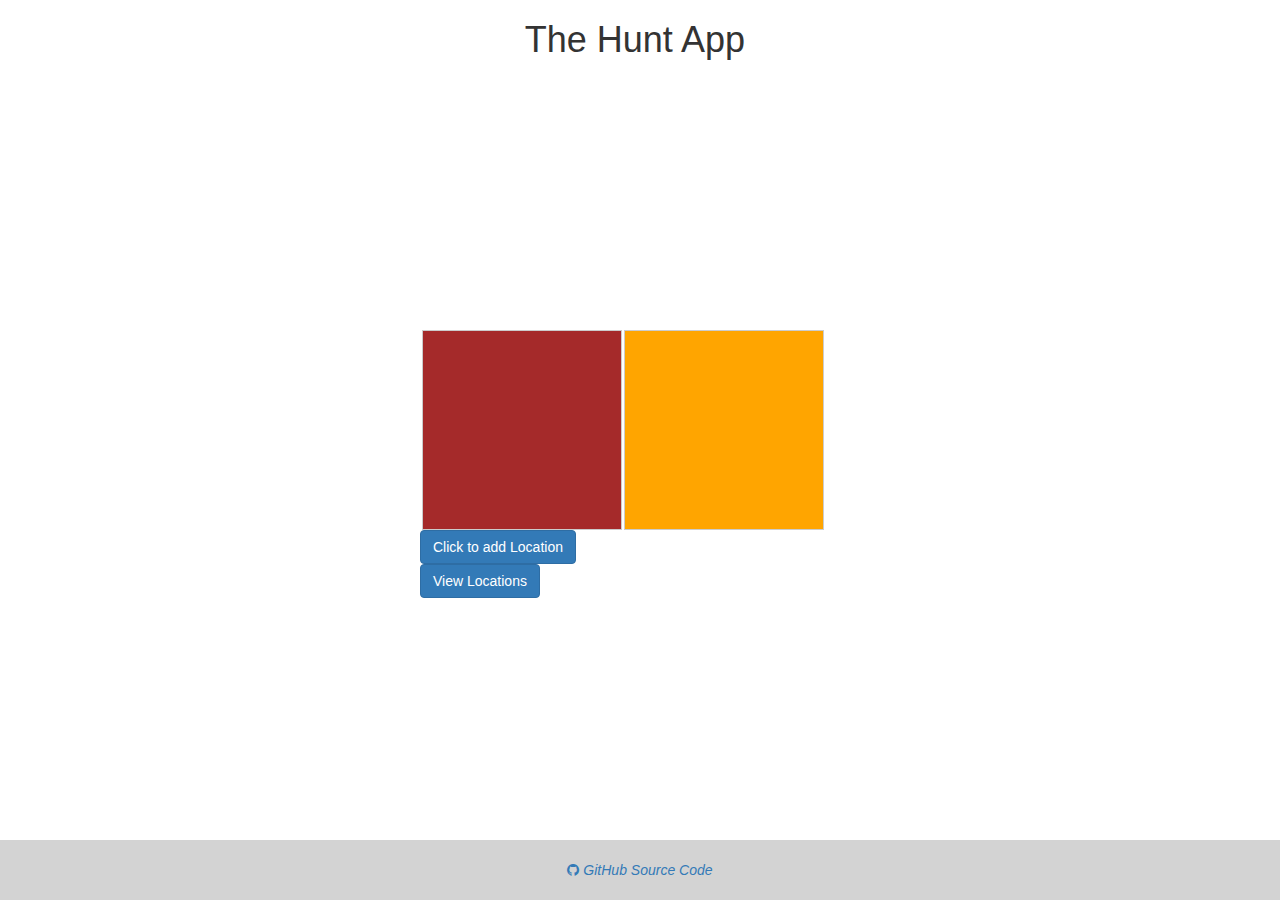
==== src/main/resources/templates/index.html @ c4b2809c "Updated edit and delete functions" ====
<!DOCTYPE html>
<!--
To change this license header, choose License Headers in Project Properties.
To change this template file, choose Tools | Templates
and open the template in the editor.
-->
<html xmlns:th="http://www.thymeleaf.org">
    <head>
    <title>The-Hunt-App</title>
    <link rel="icon" href="./logos/Logo.png" type="image/x-icon">
    <link rel="stylesheet" href="main.css">
    <link href="https://maxcdn.bootstrapcdn.com/font-awesome/4.6.3/css/font-awesome.min.css" rel="stylesheet" />
    <link href="https://maxcdn.bootstrapcdn.com/bootstrap/3.3.6/css/bootstrap.min.css" rel="stylesheet" />
    <footer id="footer" class="color color-secondary short">

<style>

header{
  position: absolute;
  left: 41%;
}

article {
  position: absolute;
  left: 50%;
  top: 50%;
  margin-left: -220px;
  margin-top: -120px;
}


#status {
  height: 200px;
  width: 200px;
  background: brown;
  float: left;
  margin-left: 2px;
  border: 1px solid #ccc;
}

#status1 {
  height: 200px;
  width: 200px;
  background: orange;
  float: left;
  margin-left: 2px;
  border: 1px solid #ccc;
}

#foot{
  position: fixed;
  padding: 10px 10px 0px 10px;
  bottom: 0;
  width: 100%;
  height: 60px;
  background-color: lightgray;
  text-align: center

}


</style>
</head>

<body>
    <main>
        <header>
            <h1>The Hunt App</h1>
        </header>
        <article>
            <div>
                <div id="container">
                    <div id="status"></div>
                    <div id="status1"></div>
                   
                </div>
             <div>
            <form th:action="addlocation">
            <button type="addlocation" class="btn btn-primary">Click to add Location</button>
            </form>
            </div>
            <div>
            <form action="#" th:action="@{/locations}" th:object="${locations}"
			method="get">
			<button type="submit" class="btn btn-primary">View Locations</button>
		</form>
            <!-- <form th:action="location">
            <button type="locations" class="btn btn-primary">View Locations</button>
            </form> -->
            </div>
            </div>
         
            
        </article>
        

    </main>

</body>
<footer id="foot">

    <i class="social-icons-fa-github"><a href="https://github.com" target="_blank" title="GitHub"><i
                class="fa fa-github"></i>
            <i style="font-size:24px"></i>
            <a href="https://github.com/pruthvi-naskanti/The-Hunt-FSA9">GitHub Source Code</a>
</footer>


</html>
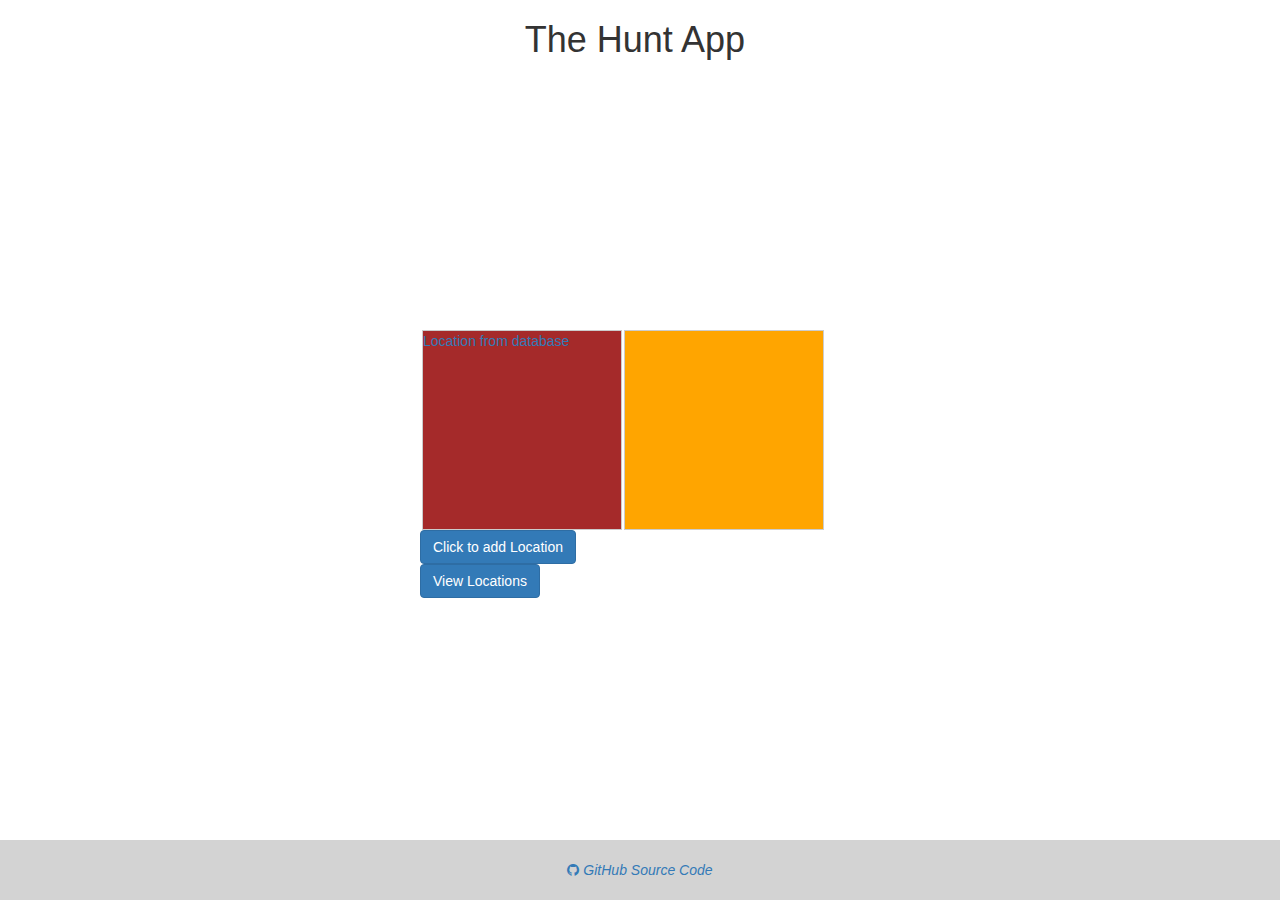
==== commit 0d2167d1: "Updated Location details" ====
--- a/src/main/resources/templates/index.html
+++ b/src/main/resources/templates/index.html
@@ -71,7 +71,12 @@
         <article>
             <div>
                 <div id="container">
-                    <div id="status"></div>
+			   <a href="dispatch.html">
+                <div id="status" class="nav">
+                Location from database
+                    </div>
+                    </a>
+                    
                     <div id="status1"></div>
                    
                 </div>
@@ -107,4 +112,4 @@
 </footer>
 
 
-</html>+</html>
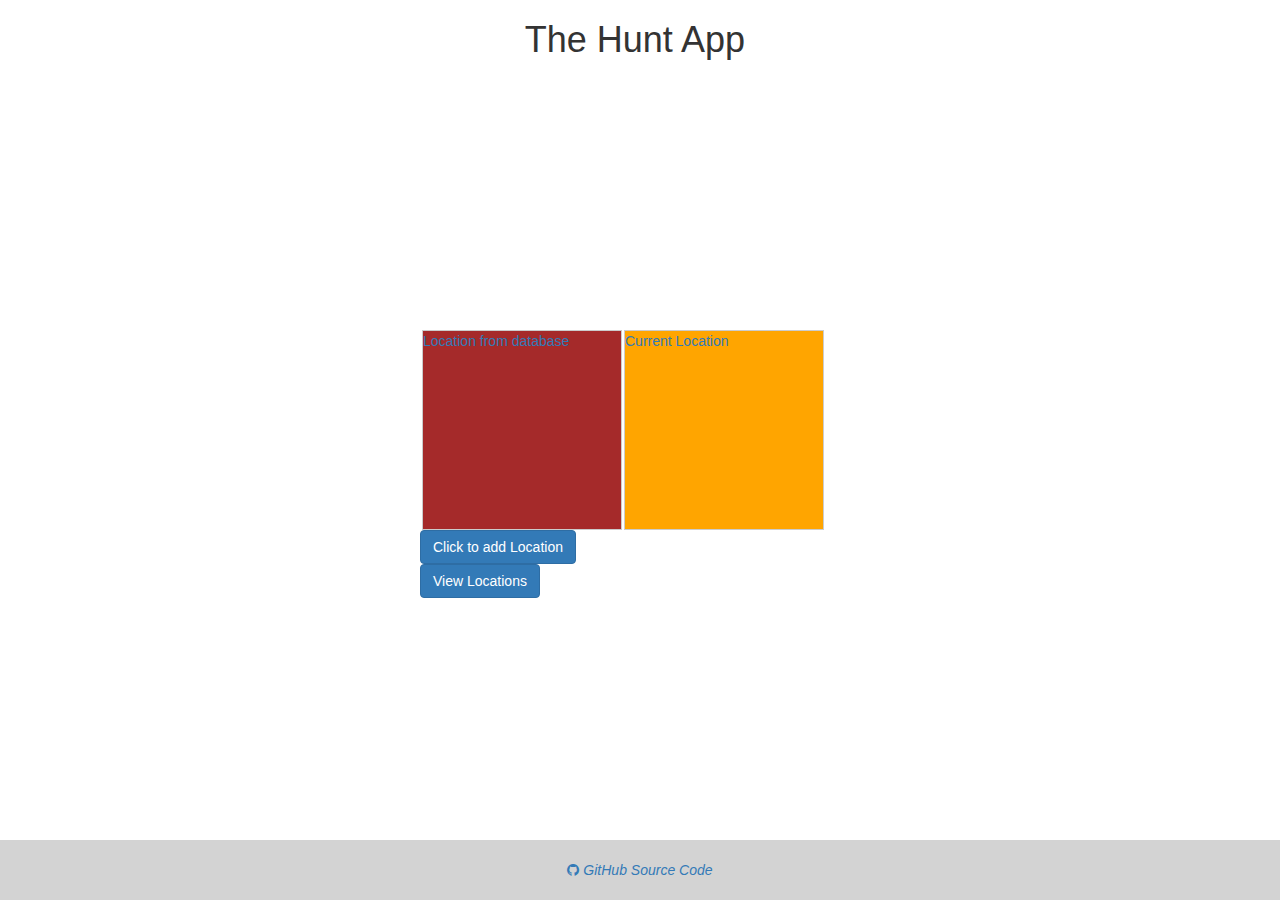
==== commit 6a405979: "added onClick function on index.html" ====
--- a/src/main/resources/templates/index.html
+++ b/src/main/resources/templates/index.html
@@ -77,7 +77,11 @@
                     </div>
                     </a>
                     
-                    <div id="status1"></div>
+                    <a href="dispatch.html">
+                      <div id="status1" class="nav">
+                      Current Location
+                          </div>
+                          </a>    
                    
                 </div>
              <div>
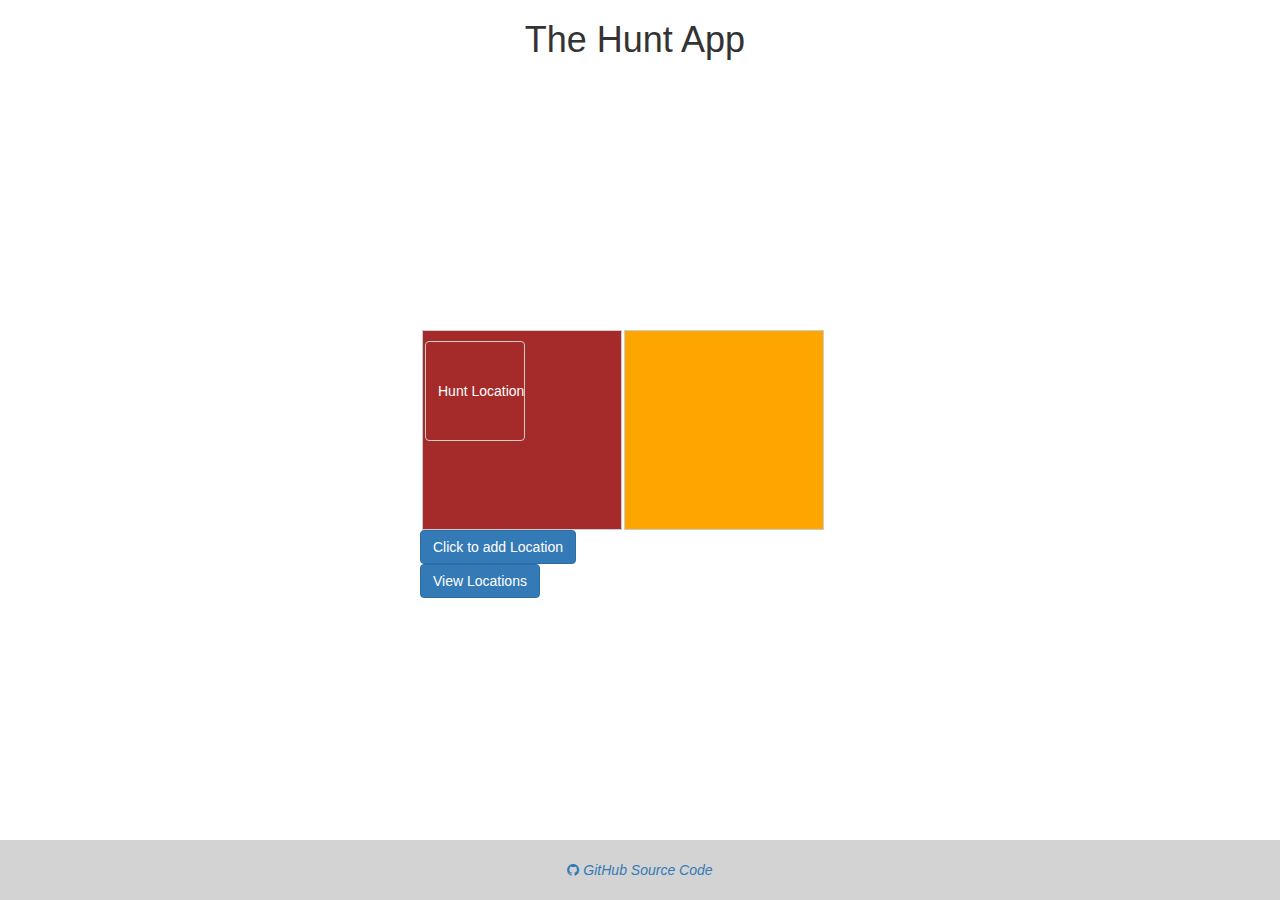
==== commit 101e0e74: "Added location" ====
--- a/src/main/resources/templates/index.html
+++ b/src/main/resources/templates/index.html
@@ -6,113 +6,149 @@
 and open the template in the editor.
 -->
 <html xmlns:th="http://www.thymeleaf.org">
-    <head>
-    <title>The-Hunt-App</title>
-    <link rel="icon" href="./logos/Logo.png" type="image/x-icon">
-    <link rel="stylesheet" href="main.css">
-    <link href="https://maxcdn.bootstrapcdn.com/font-awesome/4.6.3/css/font-awesome.min.css" rel="stylesheet" />
-    <link href="https://maxcdn.bootstrapcdn.com/bootstrap/3.3.6/css/bootstrap.min.css" rel="stylesheet" />
-    <footer id="footer" class="color color-secondary short">
+<head>
+<title>The-Hunt-App</title>
+<link rel="icon" href="./logos/Logo.png" type="image/x-icon">
+<!-- <link rel="stylesheet" href="main.css"> -->
+<link
+	href="https://maxcdn.bootstrapcdn.com/font-awesome/4.6.3/css/font-awesome.min.css"
+	rel="stylesheet" />
+<link
+	href="https://maxcdn.bootstrapcdn.com/bootstrap/3.3.6/css/bootstrap.min.css"
+	rel="stylesheet" />
+<footer id="footer" class="color color-secondary short">
 
-<style>
-
-header{
-  position: absolute;
-  left: 41%;
+	<style>
+header {
+	position: absolute;
+	left: 41%;
 }
 
 article {
-  position: absolute;
-  left: 50%;
-  top: 50%;
-  margin-left: -220px;
-  margin-top: -120px;
+	position: absolute;
+	left: 50%;
+	top: 50%;
+	margin-left: -220px;
+	margin-top: -120px;
 }
 
-
 #status {
-  height: 200px;
-  width: 200px;
-  background: brown;
-  float: left;
-  margin-left: 2px;
-  border: 1px solid #ccc;
+	height: 200px;
+	width: 200px;
+	background: brown;
+	float: left;
+	margin-left: 2px;
+	border: 1px solid #ccc;
 }
 
+#status2 {
+	height: 100px;
+	width: 100px;
+	background: brown;
+	float: left;
+	margin-left: 2px;
+	border: 1px solid #ccc;
+}
 #status1 {
-  height: 200px;
-  width: 200px;
-  background: orange;
-  float: left;
-  margin-left: 2px;
-  border: 1px solid #ccc;
+	height: 200px;
+	width: 200px;
+	background: orange;
+	float: left;
+	margin-left: 2px;
+	border: 1px solid #ccc;
 }
 
-#foot{
-  position: fixed;
-  padding: 10px 10px 0px 10px;
-  bottom: 0;
-  width: 100%;
-  height: 60px;
-  background-color: lightgray;
-  text-align: center
-
+#foot {
+	position: fixed;
+	padding: 10px 10px 0px 10px;
+	bottom: 0;
+	width: 100%;
+	height: 60px;
+	background-color: lightgray;
+	text-align: center
 }
-
-
 </style>
 </head>
 
 <body>
-    <main>
-        <header>
-            <h1>The Hunt App</h1>
-        </header>
-        <article>
-            <div>
-                <div id="container">
-			   <a href="dispatch.html">
-                <div id="status" class="nav">
-                Location from database
-                    </div>
-                    </a>
-                    
-                    <a href="dispatch.html">
-                      <div id="status1" class="nav">
-                      Current Location
-                          </div>
-                          </a>    
-                   
-                </div>
-             <div>
-            <form th:action="addlocation">
-            <button type="addlocation" class="btn btn-primary">Click to add Location</button>
-            </form>
-            </div>
-            <div>
-            <form action="#" th:action="@{/locations}" th:object="${locations}"
-			method="get">
-			<button type="submit" class="btn btn-primary">View Locations</button>
-		</form>
-            <!-- <form th:action="location">
-            <button type="locations" class="btn btn-primary">View Locations</button>
-            </form> -->
-            </div>
-            </div>
-         
-            
-        </article>
-        
+	<main>
+		<header>
+			<h1>The Hunt App</h1>
+		</header>
+		<article>
+	
+	<div>
+				<div id="container">
 
-    </main>
+					 <div id="status"> 
+	
+	                   <form action="#" th:action="@{/location/random}"
+						th:object="${location}" method="get">
+						<p class="card-text" th:each="location: ${location}">
 
+							<span th:text="${location.location_name}"></span>
+							
+						</p>
+						
+						<button id="status2" type="submit" class="btn btn-primary"
+							th:onclick="getRandomLocation()">Hunt Location</button>
+					</form>
+					</div>
+					
+					<div id="status1" onclick="getLoc()" type="submit">
+						<p id="demo"></p>
+					</div>
+				</div>
+			
+				<div>
+					<form th:action="addlocation">
+						<button type="addlocation" class="btn btn-primary">Click
+							to add Location</button>
+					</form>
+				</div>
+				<div>
+					<form action="#" th:action="@{/locations}" th:object="${locations}"
+						method="get">
+						<button type="submit" class="btn btn-primary">View
+							Locations</button>
+					</form>
+				</div>
+				</div>
+			
+		</article>
+	</main>
+	<script>
+	src="https://cdn.jsdelivr.net/npm/bootstrap@5.0.0-beta3/dist/js/bootstrap.bundle.min.js"
+		integrity="sha384-JEW9xMcG8R+pH31jmWH6WWP0WintQrMb4s7ZOdauHnUtxwoG2vI5DkLtS3qm9Ekf"
+		crossorigin="anonymous"
+		
+		var x=document.getElementById("demo");
+			function
+					getLoc() {
+			  if
+					(navigator.geolocation) {
+			    navigator.geolocation.getCurrentPosition(showPosition);
+			  } else { 
+			    x.innerHTML="Geolocation is not supported by this browser."
+					;
+			  }
+			}
+			function
+					showPosition(position) {
+			  x.innerHTML="Latitude: "+ position.coords.latitude + 
+			  "<br>Longitude: " + position.coords.longitude;
+			}
+			
+			
+	</script>
 </body>
 <footer id="foot">
 
-    <i class="social-icons-fa-github"><a href="https://github.com" target="_blank" title="GitHub"><i
-                class="fa fa-github"></i>
-            <i style="font-size:24px"></i>
-            <a href="https://github.com/pruthvi-naskanti/The-Hunt-FSA9">GitHub Source Code</a>
+	<i class="social-icons-fa-github"><a href="https://github.com"
+		target="_blank" title="GitHub"><i class="fa fa-github"></i> <i
+			style="font-size: 24px"></i> <a
+			href="https://github.com/pruthvi-naskanti/The-Hunt-FSA9">GitHub
+				Source Code</a>
 </footer>
 
 
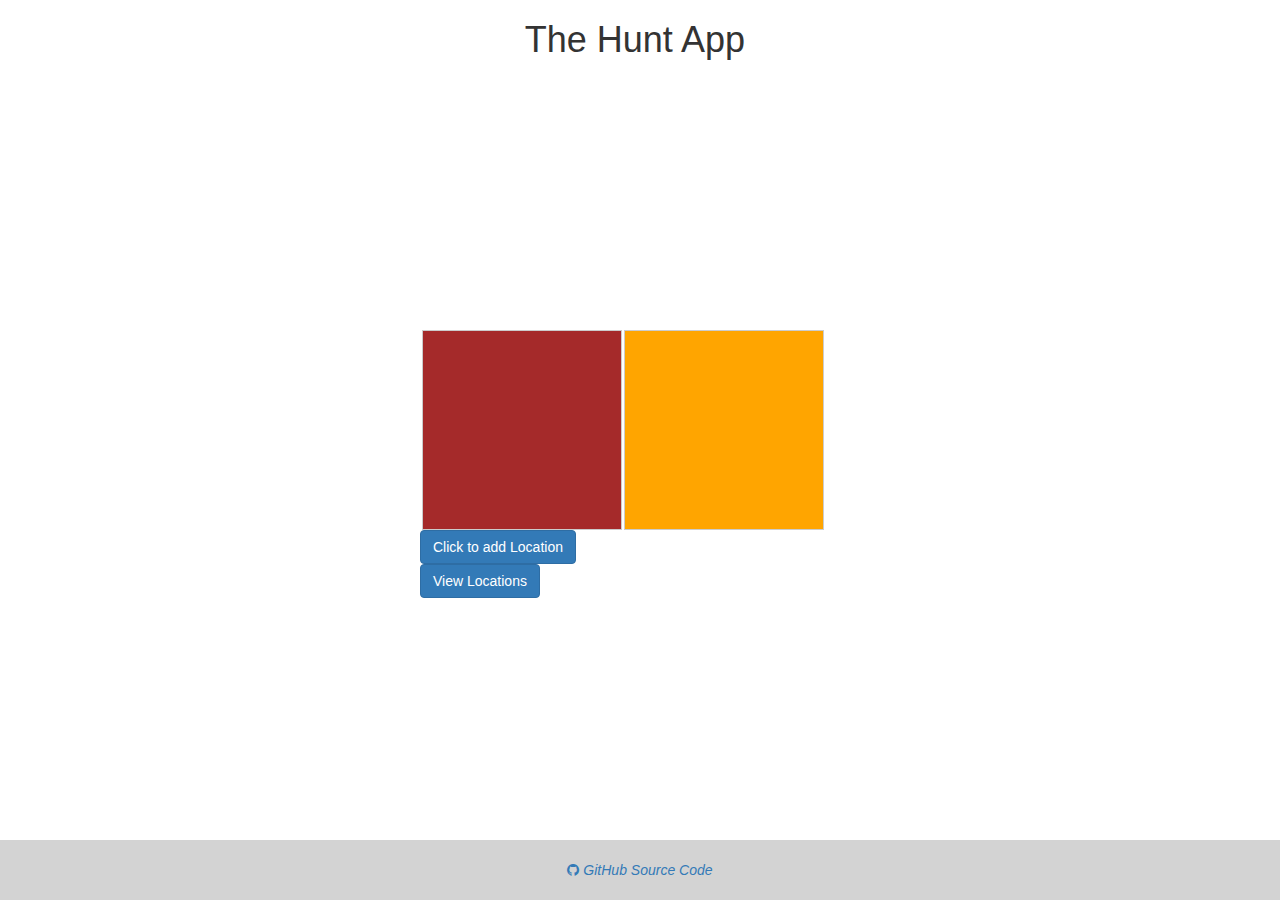
==== commit 788cbd66: "location settings added" ====
--- a/src/main/resources/templates/index.html
+++ b/src/main/resources/templates/index.html
@@ -9,7 +9,7 @@
 <head>
 <title>The-Hunt-App</title>
 <link rel="icon" href="./logos/Logo.png" type="image/x-icon">
-<!-- <link rel="stylesheet" href="main.css"> -->
+
 <link
 	href="https://maxcdn.bootstrapcdn.com/font-awesome/4.6.3/css/font-awesome.min.css"
 	rel="stylesheet" />
@@ -49,6 +49,7 @@
 	margin-left: 2px;
 	border: 1px solid #ccc;
 }
+
 #status1 {
 	height: 200px;
 	width: 200px;
@@ -69,39 +70,53 @@
 }
 </style>
 </head>
-
+<!-- th:text="${location.location_name} -->
 <body>
 	<main>
 		<header>
 			<h1>The Hunt App</h1>
 		</header>
 		<article>
-	
-	<div>
+
+			<div>
 				<div id="container">
 
-					 <div id="status"> 
-	
-	                   <form action="#" th:action="@{/location/random}"
-						th:object="${location}" method="get">
-						<p class="card-text" th:each="location: ${location}">
+					<div id="status">
 
-							<span th:text="${location.location_name}"></span>
+						<!--  <form action="#" th:action="@{/location/random}" -->
+						<div>
+							<!-- th:object="${location}" method="get"> -->
+							<!-- <p class="card-text" 
+								th:each="location: ${location}"> -->
+								
+								<span id="spa"> </span>
+
+								<span   id=spa1 th:text="${location.location_name}"></span>
+								
+									
+								
+
+							</p>
+
 							
-						</p>
+<br>
+<br>
+							<!--  <button id="status2" type="submit" class="btn"
+								th:onclick="getRandomLocation()">Hunt Location</button>  -->
+								
+</div>
+						<!-- </form> -->
 						
-						<button id="status2" type="submit" class="btn btn-primary"
-							th:onclick="getRandomLocation()">Hunt Location</button>
-					</form>
+
 					</div>
-					
+
 					<div id="status1" onclick="getLoc()" type="submit">
 						<p id="demo"></p>
 					</div>
 				</div>
-			
+
 				<div>
-					<form th:action="addlocation">
+					<form action="#" th:action="@{/addlocation}" th:object="${addlocation}">
 						<button type="addlocation" class="btn btn-primary">Click
 							to add Location</button>
 					</form>
@@ -113,34 +128,12 @@
 							Locations</button>
 					</form>
 				</div>
-				</div>
-			
+			</div>
+
 		</article>
+		<script type="text/javascript" th:src="@{js/script.js}"></script>
 	</main>
-	<script>
-	src="https://cdn.jsdelivr.net/npm/bootstrap@5.0.0-beta3/dist/js/bootstrap.bundle.min.js"
-		integrity="sha384-JEW9xMcG8R+pH31jmWH6WWP0WintQrMb4s7ZOdauHnUtxwoG2vI5DkLtS3qm9Ekf"
-		crossorigin="anonymous"
-		
-		var x=document.getElementById("demo");
-			function
-					getLoc() {
-			  if
-					(navigator.geolocation) {
-			    navigator.geolocation.getCurrentPosition(showPosition);
-			  } else { 
-			    x.innerHTML="Geolocation is not supported by this browser."
-					;
-			  }
-			}
-			function
-					showPosition(position) {
-			  x.innerHTML="Latitude: "+ position.coords.latitude + 
-			  "<br>Longitude: " + position.coords.longitude;
-			}
-			
-			
-	</script>
+	
 </body>
 <footer id="foot">
 
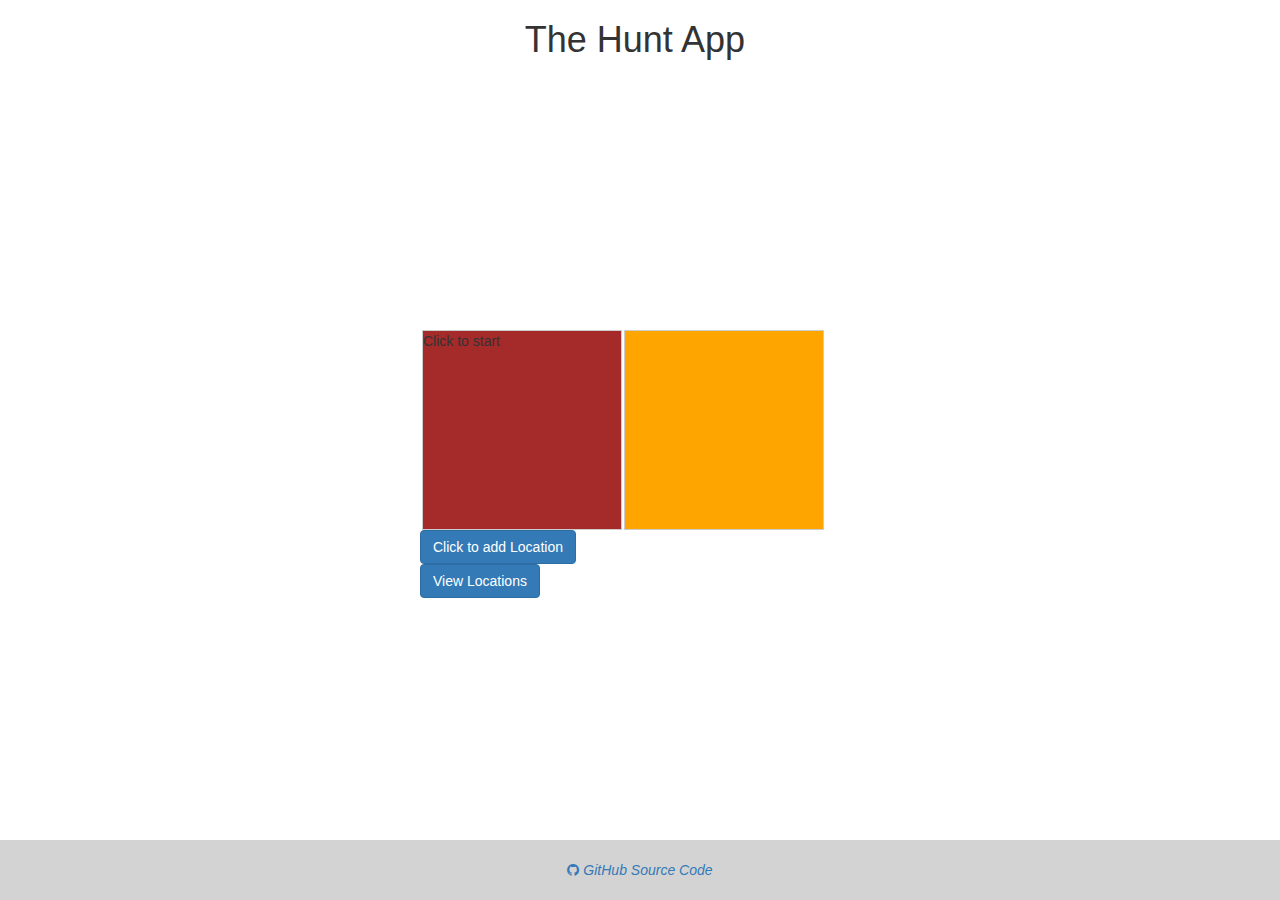
==== commit 42f1fcce: "Location check" ====
--- a/src/main/resources/templates/index.html
+++ b/src/main/resources/templates/index.html
@@ -82,6 +82,7 @@
 				<div id="container">
 
 					<div id="status">
+					<p>Click to start</p>
 
 						<!--  <form action="#" th:action="@{/location/random}" -->
 						<div>
@@ -91,7 +92,7 @@
 								
 								<span id="spa"> </span>
 
-								<span   id=spa1 th:text="${location.location_name}"></span>
+								<span   id=spa1 th:text="${location.location_name}" ></span>
 								
 									
 								
@@ -128,11 +129,21 @@
 							Locations</button>
 					</form>
 				</div>
+				
 			</div>
 
 		</article>
 		<script type="text/javascript" th:src="@{js/script.js}"></script>
 	</main>
+	
+	<script th:inline="javascript">
+
+	/*<![CDATA[*/
+	let pos3=/*[[${location.latitude}]]*/"Test";
+	let pos4=/*[[${location.longitude}]]*/"Test"
+	/*]]>*/
+	
+</script>
 	
 </body>
 <footer id="foot">
